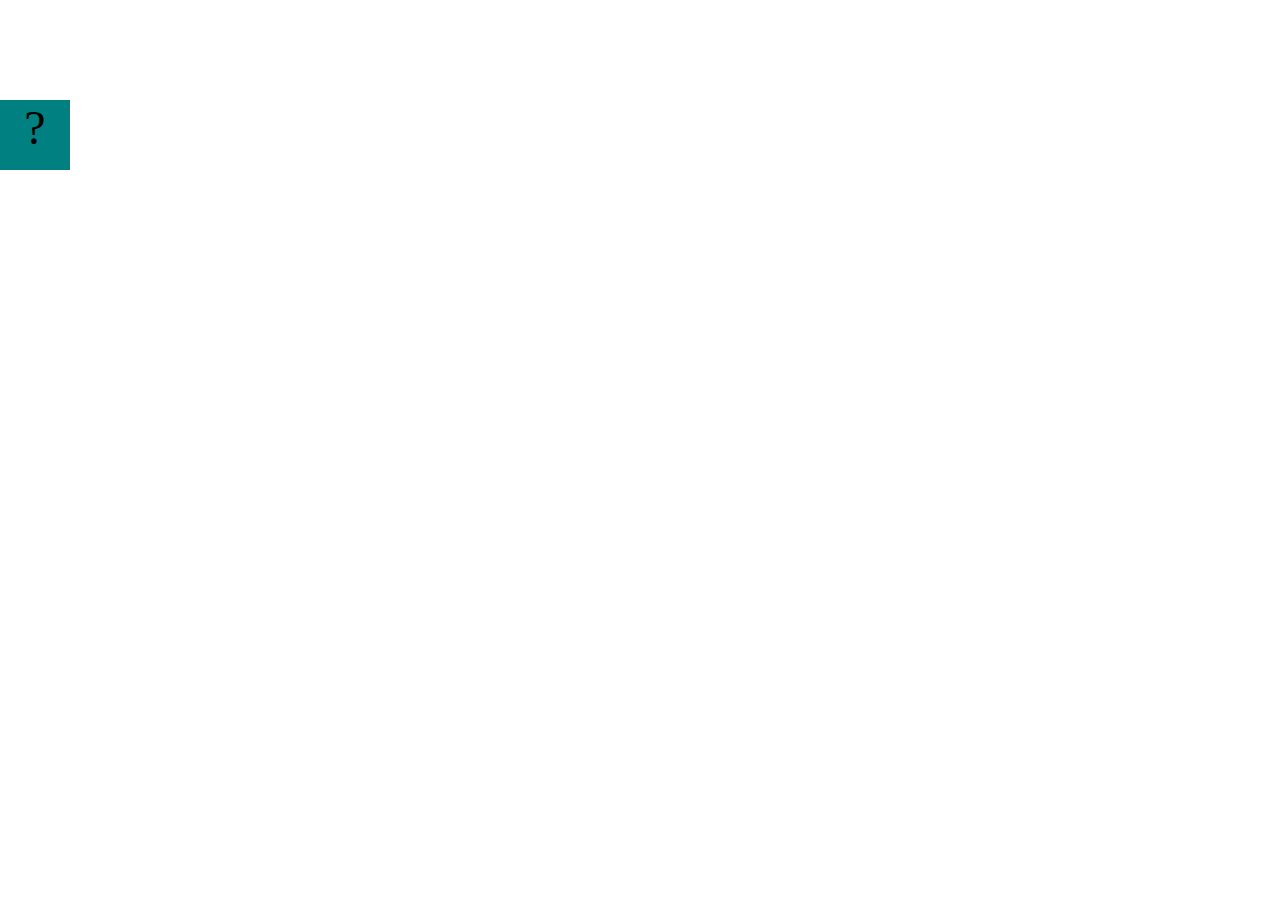
==== projects/bouncing-box/index.html @ 6543c2ed "Initial commit" ====
<!DOCTYPE html>
<html>
<head>
	<meta charset="utf-8">
	<title>Bouncing Box</title>
	<script src="jquery.min.js"></script>
	<style>
		.box {
			width: 70px;
			height: 70px;
			background-color: teal;
			font-size: 300%;
			text-align: center;
			user-select: none;
			display: block;
			position: absolute;
			top: 100px;
			left: 0px;  /* <--- Change me! */
		}
		.board{
			height: 100vh;
		}
	</style>
	<!-- 	<script src="//cdnjs.cloudflare.com/ajax/libs/jquery/2.1.1/jquery.min.js"></script> -->

</head>
<body class="board">
	<!-- HTML for the box -->
	<div class="box">?</div>

	<script>
		(function(){
			'use strict'
			/* global jQuery */

			//////////////////////////////////////////////////////////////////
			/////////////////// SETUP DO NOT DELETE //////////////////////////
			//////////////////////////////////////////////////////////////////
			
			var box = jQuery('.box');	// reference to the HTML .box element
			var board = jQuery('.board');	// reference to the HTML .board element
			var boardWidth = board.width();	// the maximum X-Coordinate of the screen

			// Every 50 milliseconds, call the update Function (see below)
			setInterval(update, 50);
			
			// Every time the box is clicked, call the handleBoxClick Function (see below)
			box.on('click', handleBoxClick);

			// moves the Box to a new position on the screen along the X-Axis
			function moveBoxTo(newPositionX) {
				box.css("left", newPositionX);
			}

			// changes the text displayed on the Box
			function changeBoxText(newText) {
				box.text(newText);
			}

			//////////////////////////////////////////////////////////////////
			/////////////////// YOUR CODE BELOW HERE /////////////////////////
			//////////////////////////////////////////////////////////////////
			
			// TODO 2 - Variable declarations 
			

			
			/* 
			This Function will be called 20 times/second. Each time it is called,
			it should move the Box to a new location. If the box drifts off the screen
			turn it around! 
			*/
			function update() {
				

			};

			/* 
			This Function will be called each time the box is clicked. Each time it is called,
			it should increase the points total, increase the speed, and move the box to
			the left side of the screen.
			*/
			function handleBoxClick() {
				


			};
		})();
	</script>
</body>
</html>
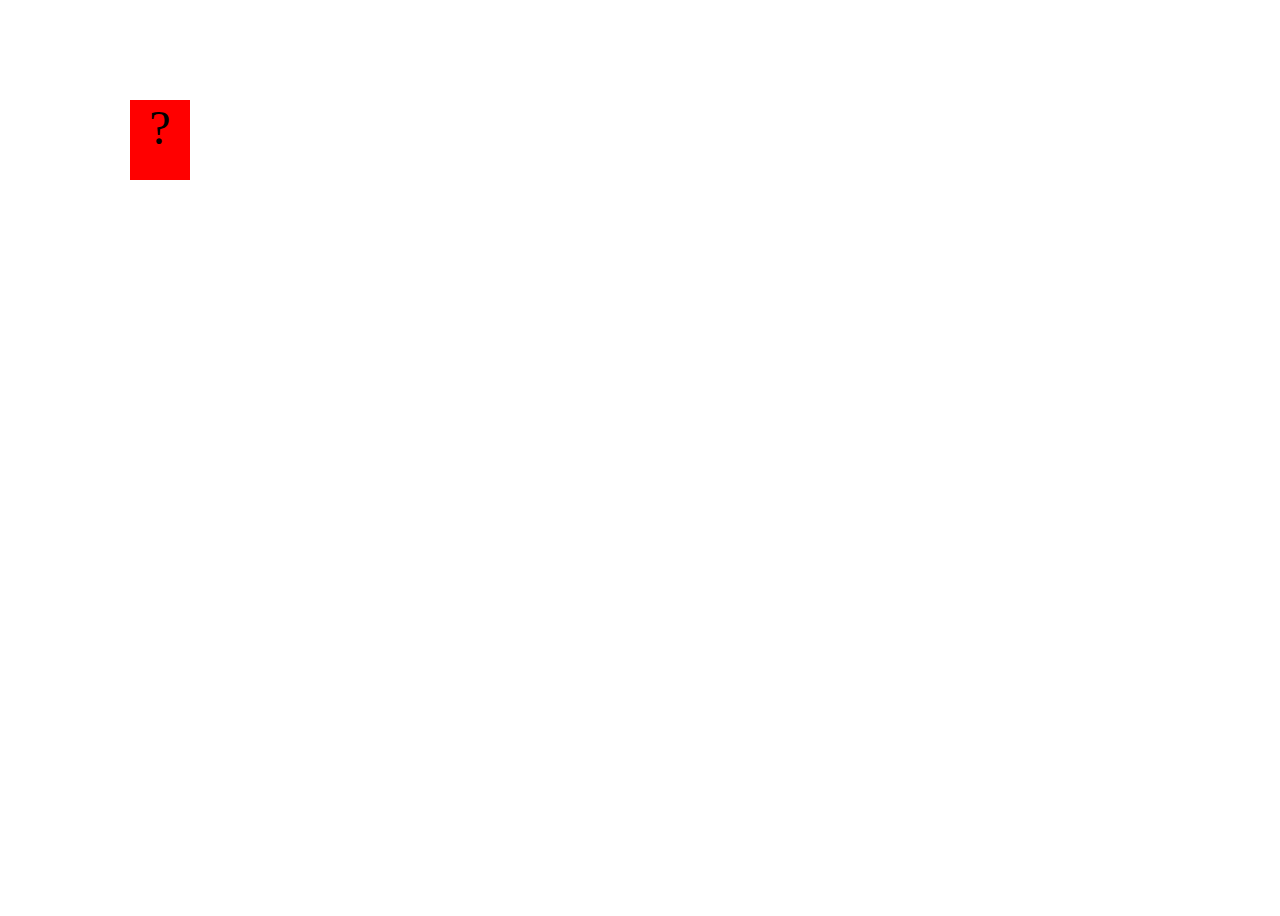
==== commit bb439869: "add bouncing box" ====
--- a/projects/bouncing-box/index.html
+++ b/projects/bouncing-box/index.html
@@ -6,16 +6,16 @@
 	<script src="jquery.min.js"></script>
 	<style>
 		.box {
-			width: 70px;
-			height: 70px;
-			background-color: teal;
+			width: 60px;
+			height: 80px;
+			background-color: rgb(255, 0, 0);
 			font-size: 300%;
 			text-align: center;
 			user-select: none;
 			display: block;
 			position: absolute;
 			top: 100px;
-			left: 0px;  /* <--- Change me! */
+			left: 0px;  /* <--- Change me! *//
 		}
 		.board{
 			height: 100vh;
@@ -50,11 +50,13 @@
 			// moves the Box to a new position on the screen along the X-Axis
 			function moveBoxTo(newPositionX) {
 				box.css("left", newPositionX);
+				var newPositionX = 0
 			}
-
+		
 			// changes the text displayed on the Box
 			function changeBoxText(newText) {
 				box.text(newText);
+				var points = 0
 			}
 
 			//////////////////////////////////////////////////////////////////
@@ -62,8 +64,9 @@
 			//////////////////////////////////////////////////////////////////
 			
 			// TODO 2 - Variable declarations 
-			
-
+			var positionX = 0
+			var points = 0
+			var speed = 10
 			
 			/* 
 			This Function will be called 20 times/second. Each time it is called,
@@ -71,8 +74,16 @@
 			turn it around! 
 			*/
 			function update() {
-				
-
+				positionX =positionX + speed ;
+				moveBoxTo(positionX)
+				/* increase the value of positionX by 10 */
+				if (positionX ==1820){
+					speed = speed *-1
+				}
+				if(positionX ==0){
+					speed = speed *-1
+				}
+			
 			};
 
 			/* 
@@ -81,9 +92,15 @@
 			the left side of the screen.
 			*/
 			function handleBoxClick() {
-				
-
-
+			positionX = 0
+			points= points + 1
+			changeBoxText(points)
+			if(speed = +10){
+			speed = speed + 3
+			}
+			else if(speed = -10){
+				speed = speed - 3
+			}
 			};
 		})();
 	</script>
